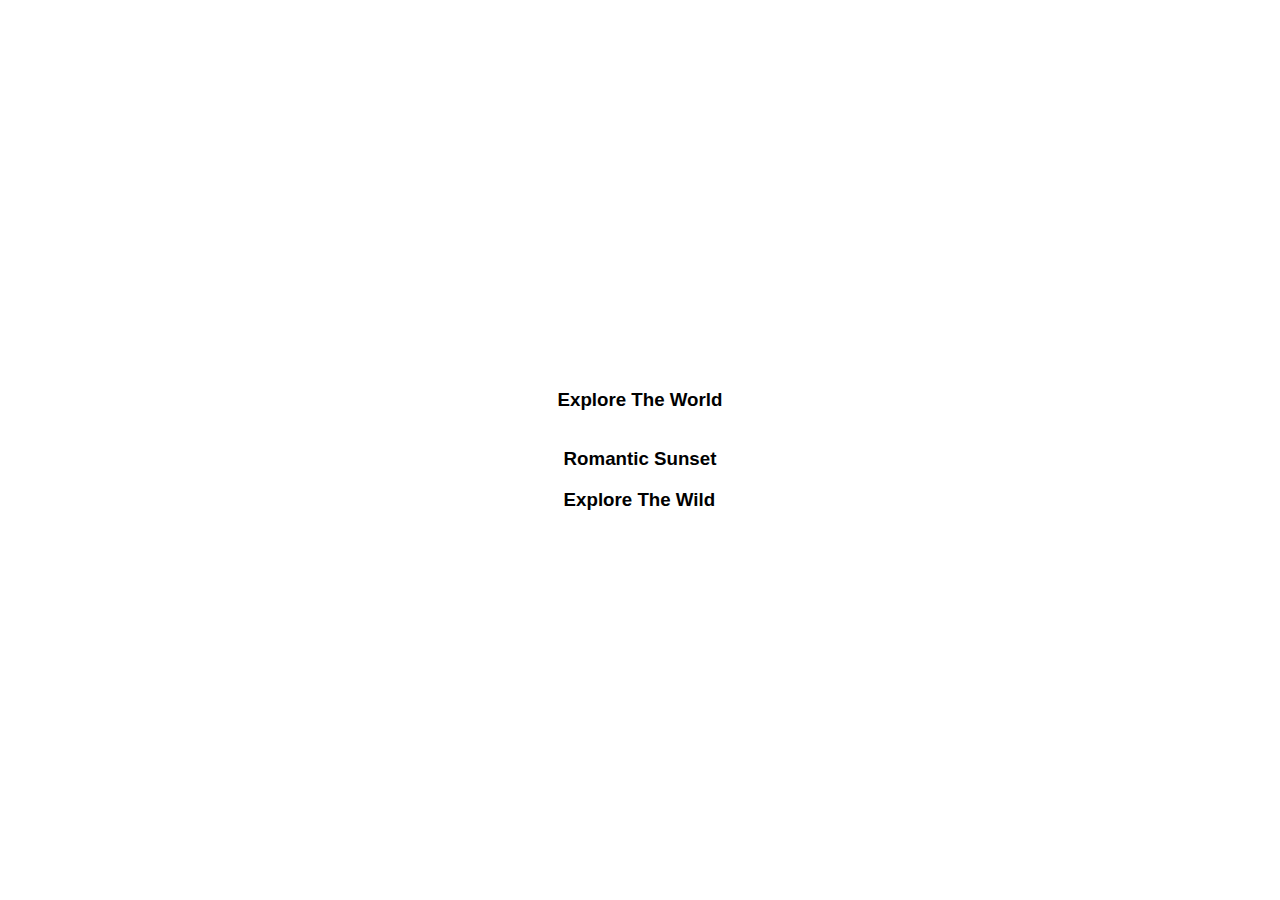
==== HTML/index.html @ 03a5b549 "Added some html for images and some styling" ====
<!DOCTYPE html>
<html lang="en">
<head>
    <meta charset="UTF-8">
    <meta http-equiv="X-UA-Compatible" content="IE=edge">
    <meta name="viewport" content="width=device-width, initial-scale=1.0">
    <link rel="stylesheet" href="../CSS/styles.css">
    <title>Expanding Cards</title>
</head>
<body>
    <div class="container">
        <div class="panel active" style="background-image: url('https://cdn.pixabay.com/photo/2012/08/27/14/19/mountains-55067_960_720.png')">
            <h3>Explore The World</h3>
        </div>
         </div>
  

    <div class="container">
        <div class="panel" style="background-image: url('https://cdn.pixabay.com/photo/2016/05/05/02/37/sunset-1373171_960_720.jpg')">
            <h3>Romantic Sunset</h3>
        </div>
  

    <div class="container">
        <div class="panel " style="background-image: url('https://cdn.pixabay.com/photo/2017/03/29/11/29/nepal-2184940__340.jpg')">
            <h3>Explore The Wild</h3>
        </div>
    </div>



    
</body>
</html>
---- CSS/styles.css ----
@import url('https://fonts.googleapis.com/css2?family=Nanum+Gothic:wght@400;700&display=swap');

* {
    box-sizing: border-box;
}

body {
    font-family: 'Roboto', sans-serif;
    display: flex;
    flex-direction: column;
    align-items: center;
    justify-content: center;
    height: 100vh;
    overflow: hidden;
    margin: 0;
}
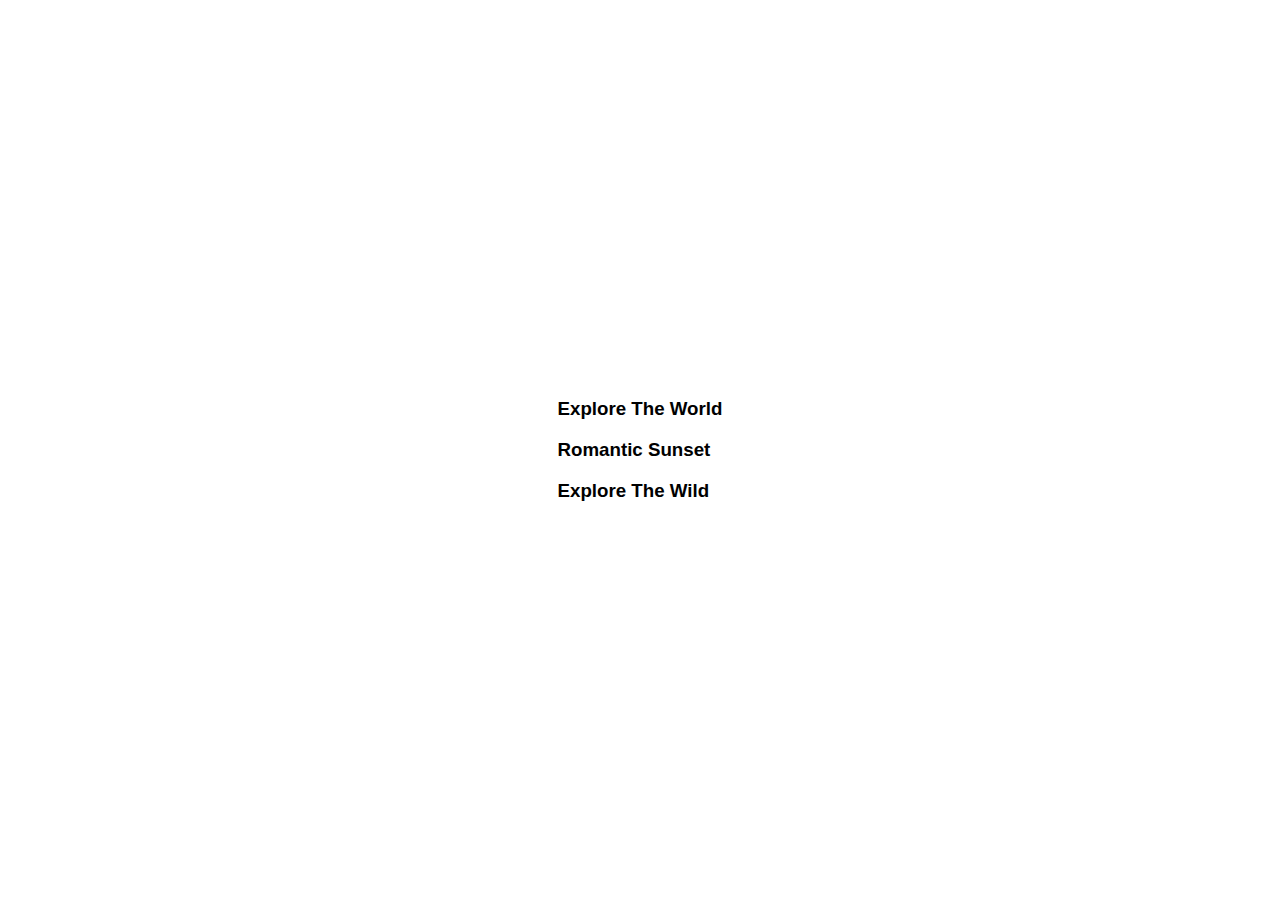
==== commit 4e8394bc: "Fixed Divs inindex. html" ====
--- a/HTML/index.html
+++ b/HTML/index.html
@@ -12,7 +12,7 @@
         <div class="panel active" style="background-image: url('https://cdn.pixabay.com/photo/2012/08/27/14/19/mountains-55067_960_720.png')">
             <h3>Explore The World</h3>
         </div>
-         </div>
+
   
 
     <div class="container">
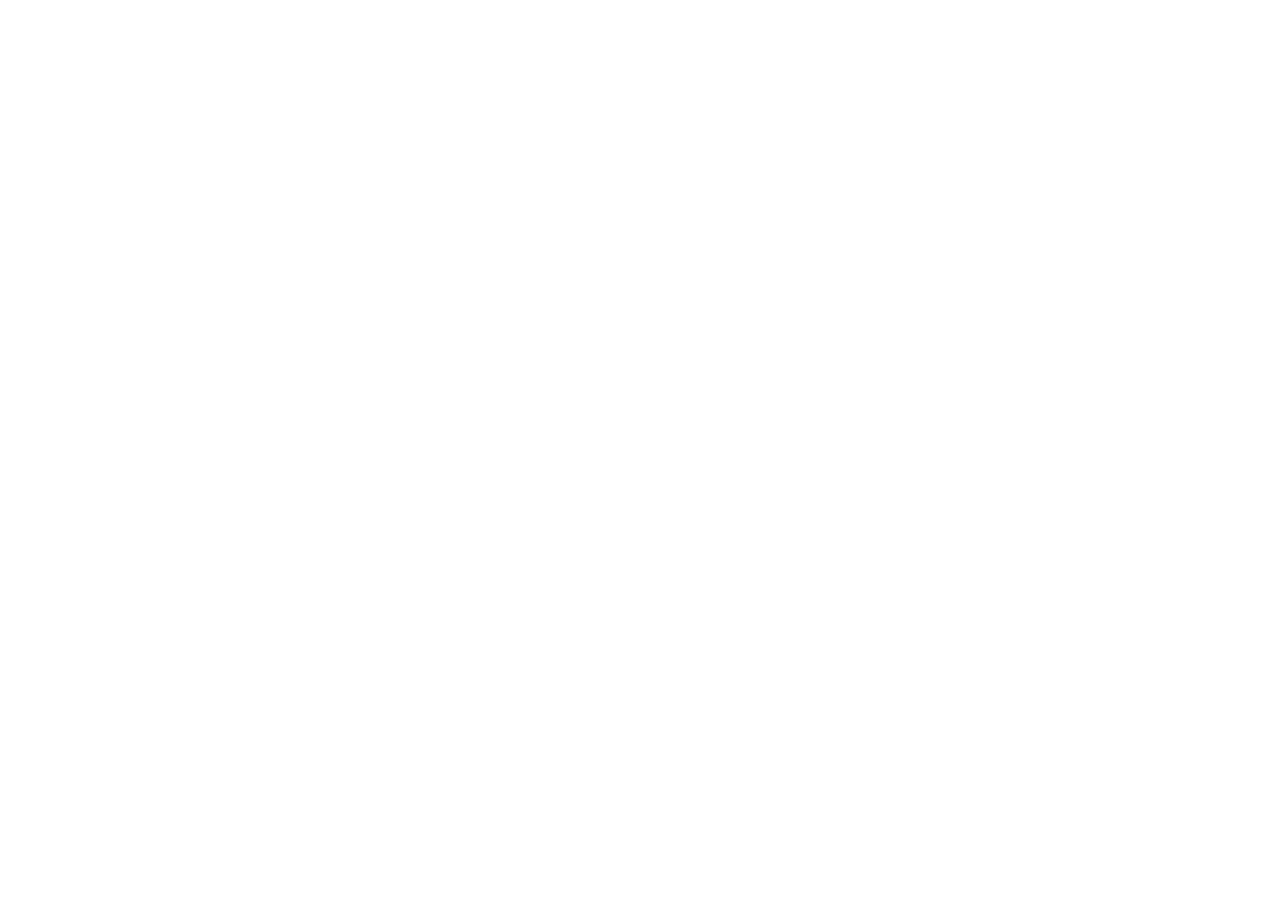
==== commit e9c63cc0: "Added different picture in index.html and added transition and style to text in styles.css" ====
--- a/HTML/index.html
+++ b/HTML/index.html
@@ -25,6 +25,16 @@
         <div class="panel " style="background-image: url('https://cdn.pixabay.com/photo/2017/03/29/11/29/nepal-2184940__340.jpg')">
             <h3>Explore The Wild</h3>
         </div>
+
+        <div class="container">
+            <div class="panel " style="background-image: url('https://images.unsplash.com/photo-1419242902214-272b3f66ee7a?ixlib=rb-1.2.1&ixid=MnwxMjA3fDB8MHxzZWFyY2h8MTJ8fGxhbmRzY2FwZXxlbnwwfDB8MHx8&auto=format&fit=crop&w=300&q=60')">
+                <h3>Explore The Wild</h3>
+            </div>
+
+            <div class="container">
+                <div class="panel " style="background-image: url('https://images.unsplash.com/photo-1503614472-8c93d56e92ce?ixlib=rb-1.2.1&ixid=MnwxMjA3fDB8MHxwaG90by1wYWdlfHx8fGVufDB8fHx8&auto=format&fit=crop&w=1111&q=80')">
+                    <h3>Explore The Wild</h3>
+                </div>
     </div>
 
 
--- a/CSS/styles.css
+++ b/CSS/styles.css
@@ -14,3 +14,31 @@
     overflow: hidden;
     margin: 0;
 }
+
+.container {
+    display: flex;
+    width: 90vw;
+}
+
+.panel {
+    background-size: auto 100%;
+    background-position: center;
+    background-repeat: no-repeat;
+    height: 80vh;
+    border-radius: 50px;
+    color: white;
+    cursor: pointer;
+    flex: 0.5;
+    margin: 10px;
+    position: relative ;
+    transition: flex 0.7s ease-in;
+}
+
+.panel h3 {
+    font-size: 24px;
+    position: absolute;
+    bottom: 20px;
+    left: 20px;
+    margin: 0;
+    opacity: 0; /*makeing the text invisible*/
+}